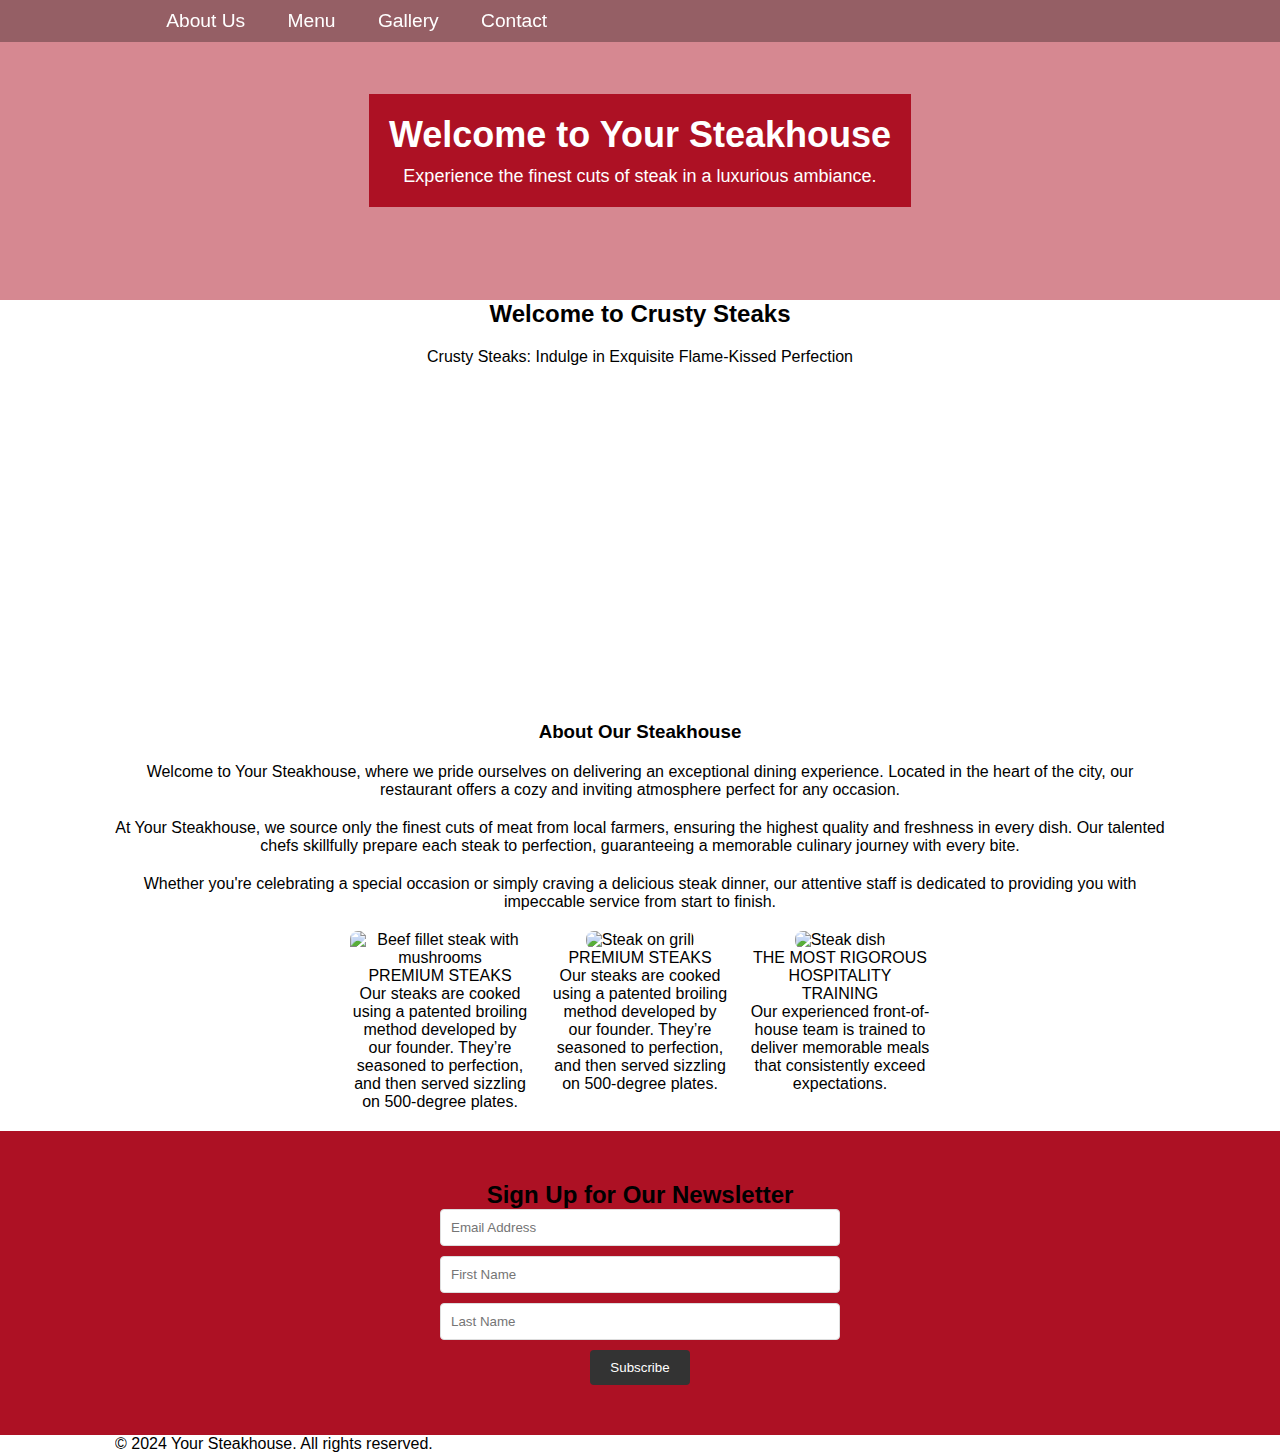
==== index.html @ 056f8d2c "Added all files." ====
<!DOCTYPE html>
<html lang="en">
<head>
    <meta charset="UTF-8">
    <meta name="viewport" content="width=device-width, initial-scale=1.0">
    <title>Your Steakhouse</title>
    <link rel="stylesheet" href="css/styles.css">
</head>
<body>

<header class="navbar">
    <div class="container nav-container">
        <nav>
            <ul class="menu-items">
                <li><a href="#about">About Us</a></li>
                <li><a href="menu.html">Menu</a></li> <!-- Change href to menu.html -->
                <li><a href="#gallery">Gallery</a></li>
                <li><a href="#contact">Contact</a></li>
            </ul>
        </nav>
    </div>
</header>

<section class="header">
    <div class="header-content">
        <h1>Welcome to Your Steakhouse</h1>
        <p>Experience the finest cuts of steak in a luxurious ambiance.</p>
    </div>
</section>

<section id="about" class="about">
    <div class="container">
        <h2>Welcome to Crusty Steaks</h2>
        <p>Crusty Steaks: Indulge in Exquisite Flame-Kissed Perfection</p>
        <iframe width="560" height="315" src="https://www.youtube.com/embed/AmC9SmCBUj4?si=K2hIyTTRD2S5X8ju" title="YouTube video player" frameborder="0" allow="accelerometer; autoplay; clipboard-write; encrypted-media; gyroscope; picture-in-picture; web-share" referrerpolicy="strict-origin-when-cross-origin" allowfullscreen></iframe>
    </div>
</section>

<section id="about" class="about">
    <div class="container">
        <h3>About Our Steakhouse</h3>
        <p>Welcome to Your Steakhouse, where we pride ourselves on delivering an exceptional dining experience. Located in the heart of the city, our restaurant offers a cozy and inviting atmosphere perfect for any occasion.</p>
        <p>At Your Steakhouse, we source only the finest cuts of meat from local farmers, ensuring the highest quality and freshness in every dish. Our talented chefs skillfully prepare each steak to perfection, guaranteeing a memorable culinary journey with every bite.</p>
        <p>Whether you're celebrating a special occasion or simply craving a delicious steak dinner, our attentive staff is dedicated to providing you with impeccable service from start to finish.</p>
        <div class="image-gallery">
            <div class="image-item">
                <img src="https://th.bing.com/th/id/R.cb7b3f1f08a94f69f9661a95a1d45c9b?rik=BMoU10f6FviHog&riu=http%3a%2f%2fupload.wikimedia.org%2fwikipedia%2fcommons%2f2%2f2b%2fBeef_fillet_steak_with_mushrooms.jpg&ehk=%2b3iY18UIjUsmMCSHpZZ0wkP3VZWqhu2qL3%2fm%2fvJmU5Y%3d&risl=1&pid=ImgRaw&r=0" alt="Beef fillet steak with mushrooms">
                <p>PREMIUM STEAKS<br>Our steaks are cooked using a patented broiling method developed by our founder. They’re seasoned to perfection, and then served sizzling on 500-degree plates.</p>
            </div>
            <div class="image-item">
                <img src="https://i.ytimg.com/vi/le82aA35DEg/hqdefault.jpg" alt="Steak on grill">
                <p>PREMIUM STEAKS<br>Our steaks are cooked using a patented broiling method developed by our founder. They’re seasoned to perfection, and then served sizzling on 500-degree plates.</p>
            </div>
            <div class="image-item">
                <img src="https://resizer.otstatic.com/v2/photos/large/24902137.jpg" alt="Steak dish">
                <p>THE MOST RIGOROUS HOSPITALITY TRAINING<br>Our experienced front-of-house team is trained to deliver memorable meals that consistently exceed expectations.</p>
            </div>
        </div>
    </div>
</section>

<section class="signup-section">
    <div class="container">
        <h2>Sign Up for Our Newsletter</h2>
        <form class="signup-form">
            <input type="email" placeholder="Email Address" required>
            <input type="text" placeholder="First Name" required>
            <input type="text" placeholder="Last Name" required>
            <button type="submit">Subscribe</button>
        </form>
    </div>
</section>

<footer>
    <div class="container">
        <p>&copy; 2024 Your Steakhouse. All rights reserved.</p>
    </div>
</footer>

</body>
</html>
---- css/styles.css ----
@import url("https://fonts.googleapis.com/css2?family=Poppins:ital,wght@0,100;0,200;0,300;0,400;0,500;0,600;0,700;0,800;0,900&display=swap");

* {
  margin: 0;
  padding: 0;
  box-sizing: border-box;
}

body {
  font-family: "Poppins", sans-serif;
  margin: 0;
}

.container {
  max-width: 1050px;
  width: 90%;
  margin: auto;
}

.header {
  background-image: url("header-image.jpg"); /* Change to your image URL */
  background-size: cover;
  background-position: center;
  color: #ffffff;
  height: 300px; /* Adjust the height as needed */
  display: flex;
  justify-content: center;
  align-items: center;
  position: relative;
}

.header::before {
  content: "";
  position: absolute;
  top: 0;
  left: 0;
  width: 100%;
  height: 100%;
  background-color: rgba(173, 17, 36, 0.5); /* Add a dark overlay for contrast */
  z-index: 1;
}

.header .header-content {
  text-align: center;
  background-color: #ad1124;
  z-index: 2; /* Ensure content is above the overlay */
  padding: 20px;
}

.header .header-content h1 {
  font-size: 36px;
  margin-bottom: 10px;
}

.header .header-content p {
  font-size: 18px;
  margin-top: 0;
}

.navbar {
  background-color: rgba(0, 0, 0, 0.3); /* Transparent background */
  position: fixed; /* Fix to the top */
  top: 0; /* Align to the top */
  width: 100%;
  z-index: 1000; /* Ensure navbar appears above other content */
  padding: 10px 0; /* Adjust padding for spacing */
}

.nav-container {
  display: flex;
  justify-content: space-between;
  align-items: center;
  padding: 0 20px; /* Adjust padding for spacing */
}

.navbar .menu-items {
  list-style: none;
  display: flex;
}

.navbar .menu-items li {
  margin-left: 20px; /* Add margin between menu items */
}

.navbar .nav-container a {
  text-decoration: none;
  color: #ffffff;
  font-weight: 500;
  font-size: 1.2rem;
  padding: 0.7rem;
}

.navbar .nav-container a:hover {
  font-weight: bolder;
}

@media (max-width: 768px) {
  .nav-container {
    flex-direction: column; /* Stack items vertically on smaller screens */
    align-items: flex-start; /* Align items to the start */
  }

  .navbar .menu-items {
    flex-direction: column; /* Stack menu items vertically */
    margin-top: 10px; /* Add margin for spacing */
  }

  .navbar .menu-items li {
    margin-left: 0; /* Remove left margin on smaller screens */
    margin-bottom: 10px; /* Add bottom margin for spacing */
  }
}

.about {
  text-align: center; /* Center the text */
}

.about h2,
.about h3 {
  margin-bottom: 20px;
}

.about p {
  margin-bottom: 20px;
}

.about iframe {
  display: block;
  margin: 20px auto; /* Center the iframe */
}

.image-gallery {
  display: flex;
  justify-content: center;
  gap: 20px; /* Space between images */
  flex-wrap: wrap;
  margin-top: 20px;
}

.image-item {
  text-align: center; /* Center the text below each image */
  max-width: 180px; /* Set max-width to control the size of the images */
}

.image-gallery img {
  width: 100%;
  height: auto;
  border-radius: 8px; /* Optional: Rounded corners for images */
}

.signup-section {
  background-color: #ad1124;
  padding: 50px 0;
  text-align: center;
}

.signup-form {
  display: flex;
  flex-direction: column;
  align-items: center;
}

.signup-form input {
  width: 80%;
  max-width: 400px;
  padding: 10px;
  margin-bottom: 10px;
  border: 1px solid #ddd;
  border-radius: 4px;
}

.signup-form button {
  padding: 10px 20px;
  background-color: #333;
  color: #fff;
  border: none;
  border-radius: 4px;
  cursor: pointer;
}

.signup-form button:hover {
  background-color: #555;
}

.footer {
  background-color: #0000004d;
  color: #ffffff;
  padding: 20px 0;
  text-align: center;
}

.footer p {
  margin: 0;
}

.menu-header {
  background-color: #f5f5f5;
  padding: 50px 0;
  text-align: center;
}

.menu-header h1 {
  font-size: 36px;
  margin-bottom: 10px;
  color: #ad1124; /* Applied red color from the landing page */
}

.menu-header p {
  font-size: 18px;
  margin-top: 0;
}

.menu-section {
  padding: 50px 0;
  text-align: left; /* Align text to the left */
}

.menu-section h2 {
  font-size: 30px;
  margin-bottom: 20px;
}

.menu-item {
  margin-bottom: 30px;
}

.menu-item h3 {
  font-size: 24px;
  margin-bottom: 5px;
}

.menu-item p {
  font-size: 16px;
  margin-top: 0;
}

/* Modal styles */
.modal {
  display: none; 
  position: fixed; 
  z-index: 1; 
  left: 0;
  top: 0;
  width: 100%; 
  height: 100%; 
  overflow: auto; 
  background-color: rgb(0,0,0); 
  background-color: rgba(0,0,0,0.4); 
}

.modal-content {
  background-color: #fefefe;
  margin: 15% auto; 
  padding: 20px;
  border: 1px solid #888;
  width: 80%;
  max-width: 500px;
  text-align: center;
}

.close {
  color: #aaa;
  float: right;
  font-size: 28px;
  font-weight: bold;
}

.close:hover,
.close:focus {
  color: black;
  text-decoration: none;
  cursor: pointer;
}

/* Additional styles for landing and menu pages */
body, html {
  margin: 0;
  padding: 0;
  font-family: Arial, sans-serif;
}

.container {
  width: 90%;
  margin: auto;
  overflow: hidden;
}

#landing {
  background: url('path/to/landing-image.jpg') no-repeat center center/cover;
  height: 100vh;
  text-align: center;
  color: #fff;
  display: flex;
  justify-content: center;
  align-items: center;
  flex-direction: column;
}

#landing h1 {
  font-size: 3em;
  margin-bottom: 10px;
}

#landing p {
  font-size: 1.5em;
}

.menu-header h1 {
  color: #c00; /* Red color */
  text-align: center;
  padding: 20px 0;
}

.appetizer-list {
  list-style: none;
  padding: 0;
}

.appetizer-list li {
  cursor: pointer;
  color: #c00;
  padding: 5px 0;
}
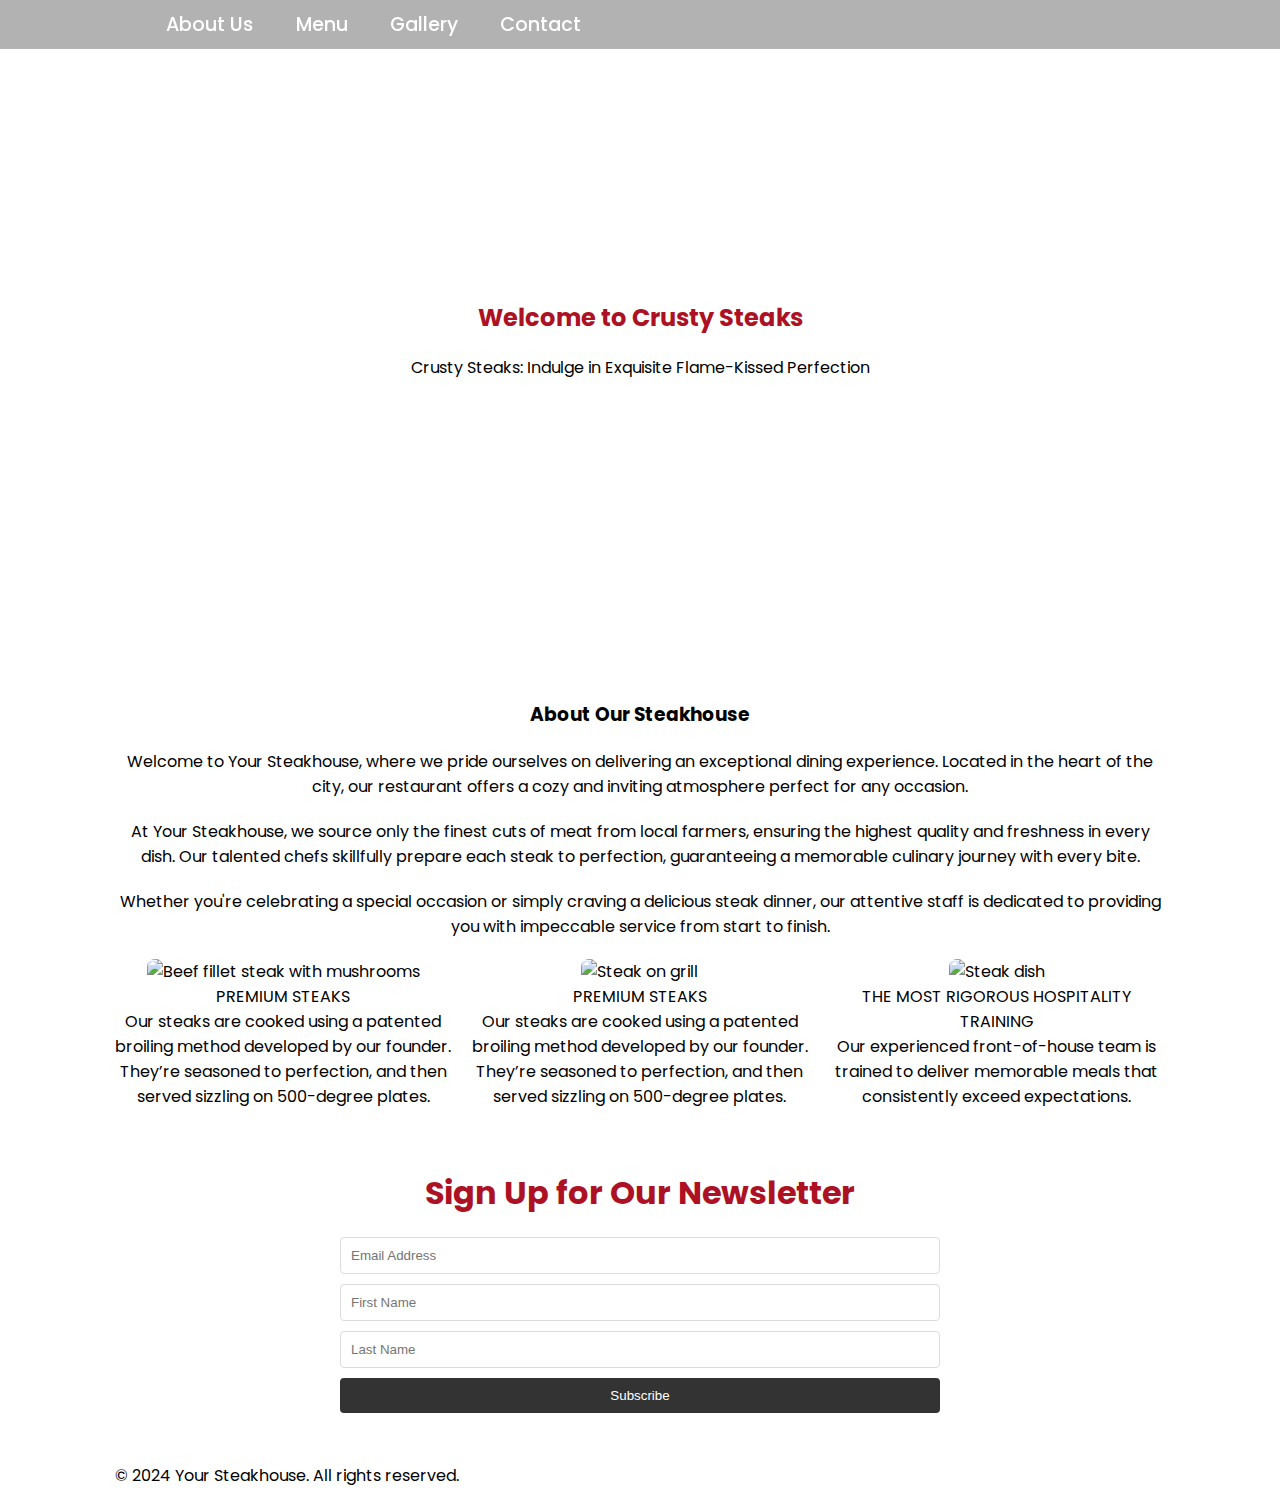
==== commit 6c57804d: "Finaall  changes just repair some details" ====
--- a/index.html
+++ b/index.html
@@ -12,8 +12,8 @@
     <div class="container nav-container">
         <nav>
             <ul class="menu-items">
-                <li><a href="#about">About Us</a></li>
-                <li><a href="menu.html">Menu</a></li> <!-- Change href to menu.html -->
+                <li><a href="about.html">About Us</a></li>
+                <li><a href="menu.html">Menu</a></li>
                 <li><a href="#gallery">Gallery</a></li>
                 <li><a href="#contact">Contact</a></li>
             </ul>
@@ -79,3 +79,4 @@
 
 </body>
 </html>
+
--- a/css/styles.css
+++ b/css/styles.css
@@ -18,15 +18,23 @@
 }
 
 .header {
-  background-image: url("header-image.jpg"); /* Change to your image URL */
+  background-image: url("https://images.pexels.com/photos/1482803/pexels-photo-1482803.jpeg");
   background-size: cover;
   background-position: center;
   color: #ffffff;
-  height: 300px; /* Adjust the height as needed */
+  height: 300px;
   display: flex;
   justify-content: center;
   align-items: center;
   position: relative;
+  opacity: 0;
+  animation: fadeInBackground 3s ease-in-out forwards;
+}
+
+@keyframes fadeInBackground {
+  to {
+    opacity: 1;
+  }
 }
 
 .header::before {
@@ -36,41 +44,40 @@
   left: 0;
   width: 100%;
   height: 100%;
-  background-color: rgba(173, 17, 36, 0.5); /* Add a dark overlay for contrast */
+  background-color: rgba(173, 17, 36, 0.5);
   z-index: 1;
 }
 
 .header .header-content {
   text-align: center;
-  background-color: #ad1124;
-  z-index: 2; /* Ensure content is above the overlay */
+  z-index: 2;
   padding: 20px;
 }
 
 .header .header-content h1 {
-  font-size: 36px;
+  font-size: 2.5rem;
   margin-bottom: 10px;
 }
 
 .header .header-content p {
-  font-size: 18px;
+  font-size: 1.2rem;
   margin-top: 0;
 }
 
 .navbar {
-  background-color: rgba(0, 0, 0, 0.3); /* Transparent background */
-  position: fixed; /* Fix to the top */
-  top: 0; /* Align to the top */
-  width: 100%;
-  z-index: 1000; /* Ensure navbar appears above other content */
-  padding: 10px 0; /* Adjust padding for spacing */
+  background-color: rgba(0, 0, 0, 0.3);
+  position: fixed;
+  top: 0;
+  width: 100%;
+  z-index: 1000;
+  padding: 10px 0;
 }
 
 .nav-container {
   display: flex;
   justify-content: space-between;
   align-items: center;
-  padding: 0 20px; /* Adjust padding for spacing */
+  padding: 0 20px;
 }
 
 .navbar .menu-items {
@@ -79,7 +86,7 @@
 }
 
 .navbar .menu-items li {
-  margin-left: 20px; /* Add margin between menu items */
+  margin-left: 20px;
 }
 
 .navbar .nav-container a {
@@ -96,23 +103,23 @@
 
 @media (max-width: 768px) {
   .nav-container {
-    flex-direction: column; /* Stack items vertically on smaller screens */
-    align-items: flex-start; /* Align items to the start */
+    flex-direction: column;
+    align-items: flex-start;
   }
 
   .navbar .menu-items {
-    flex-direction: column; /* Stack menu items vertically */
-    margin-top: 10px; /* Add margin for spacing */
+    flex-direction: column;
+    margin-top: 10px;
   }
 
   .navbar .menu-items li {
-    margin-left: 0; /* Remove left margin on smaller screens */
-    margin-bottom: 10px; /* Add bottom margin for spacing */
+    margin-left: 0;
+    margin-bottom: 10px;
   }
 }
 
 .about {
-  text-align: center; /* Center the text */
+  text-align: center;
 }
 
 .about h2,
@@ -126,45 +133,102 @@
 
 .about iframe {
   display: block;
-  margin: 20px auto; /* Center the iframe */
+  margin: auto;
+  width: 100%;
+  max-width: 600px;
+  height: 300px;
+}
+
+h2 {
+  color: #ad1124;
 }
 
 .image-gallery {
+  display: grid;
+  grid-template-columns: repeat(3, 1fr);
+  gap: 20px;
+}
+
+.image-gallery img {
+  width: 100%;
+  height: auto;
+  border-radius: 8px;
+  transition: transform 0.3s ease;
+}
+
+.image-gallery img:hover {
+  transform: scale(1.1);
+}
+
+.menu-section {
+  padding: 40px 0;
+}
+
+.menu-section h2 {
+  font-size: 2rem;
+  margin-bottom: 20px;
+  text-align: center;
+}
+
+.menu-item {
+  text-align: center;
+  margin-bottom: 20px;
+}
+
+.menu-item h3 {
+  font-size: 1.5rem;
+  margin-bottom: 10px;
+}
+
+.menu-item p {
+  font-size: 1rem;
+}
+
+.team-section {
+  padding: 40px 0;
+  background-color: #f5f5f5;
+}
+
+.team-section h2 {
+  text-align: center;
+  margin-bottom: 20px;
+  font-size: 2rem;
+}
+
+.team-member {
   display: flex;
-  justify-content: center;
-  gap: 20px; /* Space between images */
-  flex-wrap: wrap;
-  margin-top: 20px;
-}
-
-.image-item {
-  text-align: center; /* Center the text below each image */
-  max-width: 180px; /* Set max-width to control the size of the images */
-}
-
-.image-gallery img {
-  width: 100%;
+  align-items: center;
+  margin-bottom: 20px;
+}
+
+.team-member img {
+  margin-right: 20px;
+  border-radius: 50%;
+  max-width: 150px;
   height: auto;
-  border-radius: 8px; /* Optional: Rounded corners for images */
 }
 
 .signup-section {
-  background-color: #ad1124;
-  padding: 50px 0;
-  text-align: center;
+  padding: 40px 0;
+}
+
+.signup-section h2 {
+  text-align: center;
+  margin-bottom: 20px;
+  font-size: 2rem;
 }
 
 .signup-form {
-  display: flex;
-  flex-direction: column;
-  align-items: center;
-}
-
-.signup-form input {
-  width: 80%;
-  max-width: 400px;
+  max-width: 600px;
+  margin: 0 auto;
+  text-align: center;
+}
+
+.signup-form input,
+.signup-form button {
   padding: 10px;
   margin-bottom: 10px;
+  width: 100%;
   border: 1px solid #ddd;
   border-radius: 4px;
 }
@@ -202,7 +266,7 @@
 .menu-header h1 {
   font-size: 36px;
   margin-bottom: 10px;
-  color: #ad1124; /* Applied red color from the landing page */
+  color: #ad1124;
 }
 
 .menu-header p {
@@ -212,7 +276,6 @@
 
 .menu-section {
   padding: 50px 0;
-  text-align: left; /* Align text to the left */
 }
 
 .menu-section h2 {
@@ -234,28 +297,41 @@
   margin-top: 0;
 }
 
-/* Modal styles */
+.divider {
+  height: 2px;
+  background-color: #ad1124;
+  margin: 50px 0;
+}
+
 .modal {
-  display: none; 
-  position: fixed; 
-  z-index: 1; 
+  display: none;
+  position: fixed;
+  z-index: 1000;
   left: 0;
   top: 0;
-  width: 100%; 
-  height: 100%; 
-  overflow: auto; 
-  background-color: rgb(0,0,0); 
-  background-color: rgba(0,0,0,0.4); 
+  width: 100%;
+  height: 100%;
+  overflow: auto;
+  background-color: rgba(0, 0, 0, 0.8);
 }
 
 .modal-content {
-  background-color: #fefefe;
-  margin: 15% auto; 
+  background-color: #ad1124;
+  color: #fff;
+  margin: 10% auto;
   padding: 20px;
   border: 1px solid #888;
   width: 80%;
-  max-width: 500px;
-  text-align: center;
+  max-width: 600px;
+  text-align: center;
+  border-radius: 8px;
+}
+
+.modal-content img {
+  width: 100%;
+  height: auto;
+  max-height: 400px;
+  border-radius: 8px;
 }
 
 .close {
@@ -267,57 +343,160 @@
 
 .close:hover,
 .close:focus {
-  color: black;
+  color: white;
   text-decoration: none;
   cursor: pointer;
 }
 
-/* Additional styles for landing and menu pages */
-body, html {
-  margin: 0;
-  padding: 0;
-  font-family: Arial, sans-serif;
-}
-
-.container {
-  width: 90%;
-  margin: auto;
-  overflow: hidden;
-}
-
-#landing {
-  background: url('path/to/landing-image.jpg') no-repeat center center/cover;
-  height: 100vh;
-  text-align: center;
-  color: #fff;
+.order-button {
+  display: block;
+  width: 100px;
+  margin: 20px auto 0;
+  padding: 10px 20px;
+  background-color: #d9534f;
+  color: white;
+  text-align: center;
+  border: none;
+  border-radius: 5px;
+  cursor: pointer;
+  font-size: 16px;
+  position: relative;
+}
+
+.order-button:hover {
+  background-color: #c9302c;
+}
+
+.text-button-container {
   display: flex;
+  align-items: center;
+  gap: 10px;
+}
+
+.text-button-container span {
+  font-size: 1.2rem;
+}
+
+.about-section {
+  padding: 40px 0;
+}
+
+.about-section h1 {
+  text-align: center;
+  margin-bottom: 20px;
+  color: #ad1124;
+}
+
+.about-section h2 {
+  text-align: center;
+  margin-bottom: 20px;
+  color: #ad1124;
+}
+
+.about-section p {
+  text-align: center;
+  margin-bottom: 20px;
+  line-height: 1.6;
+}
+
+.reviews-table {
+  width: 100%;
+  border-collapse: collapse;
+  margin: 40px 0;
+}
+
+.reviews-table th,
+.reviews-table td {
+  border: 1px solid #ddd;
+  padding: 12px;
+}
+
+.reviews-table th {
+  background-color: #ad1124;
+  color: white;
+  font-weight: bold;
+}
+
+.reviews-table td {
+  background-color: #f9f9f9;
+  color: #333;
+  text-align: center;
+}
+
+@media (max-width: 768px) {
+  .team-member {
+    flex-direction: column;
+    align-items: center;
+    text-align: center;
+  }
+
+  .team-member img {
+    margin-bottom: 10px;
+  }
+}
+
+.gallery-section {
+  padding: 40px 0;
+  text-align: center;
+}
+
+.gallery-section h1 {
+  margin-bottom: 20px;
+  color: #ad1124;
+}
+
+.gallery-section p {
+  margin-bottom: 20px;
+}
+
+.gallery {
+  display: grid;
+  grid-template-columns: repeat(3, 1fr);
+  gap: 20px;
+}
+
+.gallery img {
+  width: 100%;
+  height: auto;
+  border-radius: 8px;
+  transition: transform 0.3s ease;
+}
+
+.gallery img:hover {
+  transform: scale(1.1);
+}
+
+.lightbox {
+  display: none;
+  position: fixed;
+  top: 0;
+  left: 0;
+  width: 100%;
+  height: 100%;
+  background: rgba(0, 0, 0, 0.8);
   justify-content: center;
   align-items: center;
-  flex-direction: column;
-}
-
-#landing h1 {
-  font-size: 3em;
-  margin-bottom: 10px;
-}
-
-#landing p {
-  font-size: 1.5em;
-}
-
-.menu-header h1 {
-  color: #c00; /* Red color */
-  text-align: center;
-  padding: 20px 0;
-}
-
-.appetizer-list {
-  list-style: none;
-  padding: 0;
-}
-
-.appetizer-list li {
-  cursor: pointer;
-  color: #c00;
-  padding: 5px 0;
-}
+}
+
+.lightbox img {
+  max-width: 80%;
+  max-height: 80%;
+  border-radius: 8px;
+}
+
+.lightbox:target {
+  display: flex;
+}
+
+@media (max-width: 768px) {
+  .gallery {
+    grid-template-columns: repeat(2, 1fr);
+  }
+}
+
+@media (max-width: 480px) {
+  .gallery {
+    grid-template-columns: 1fr;
+  }
+}
+
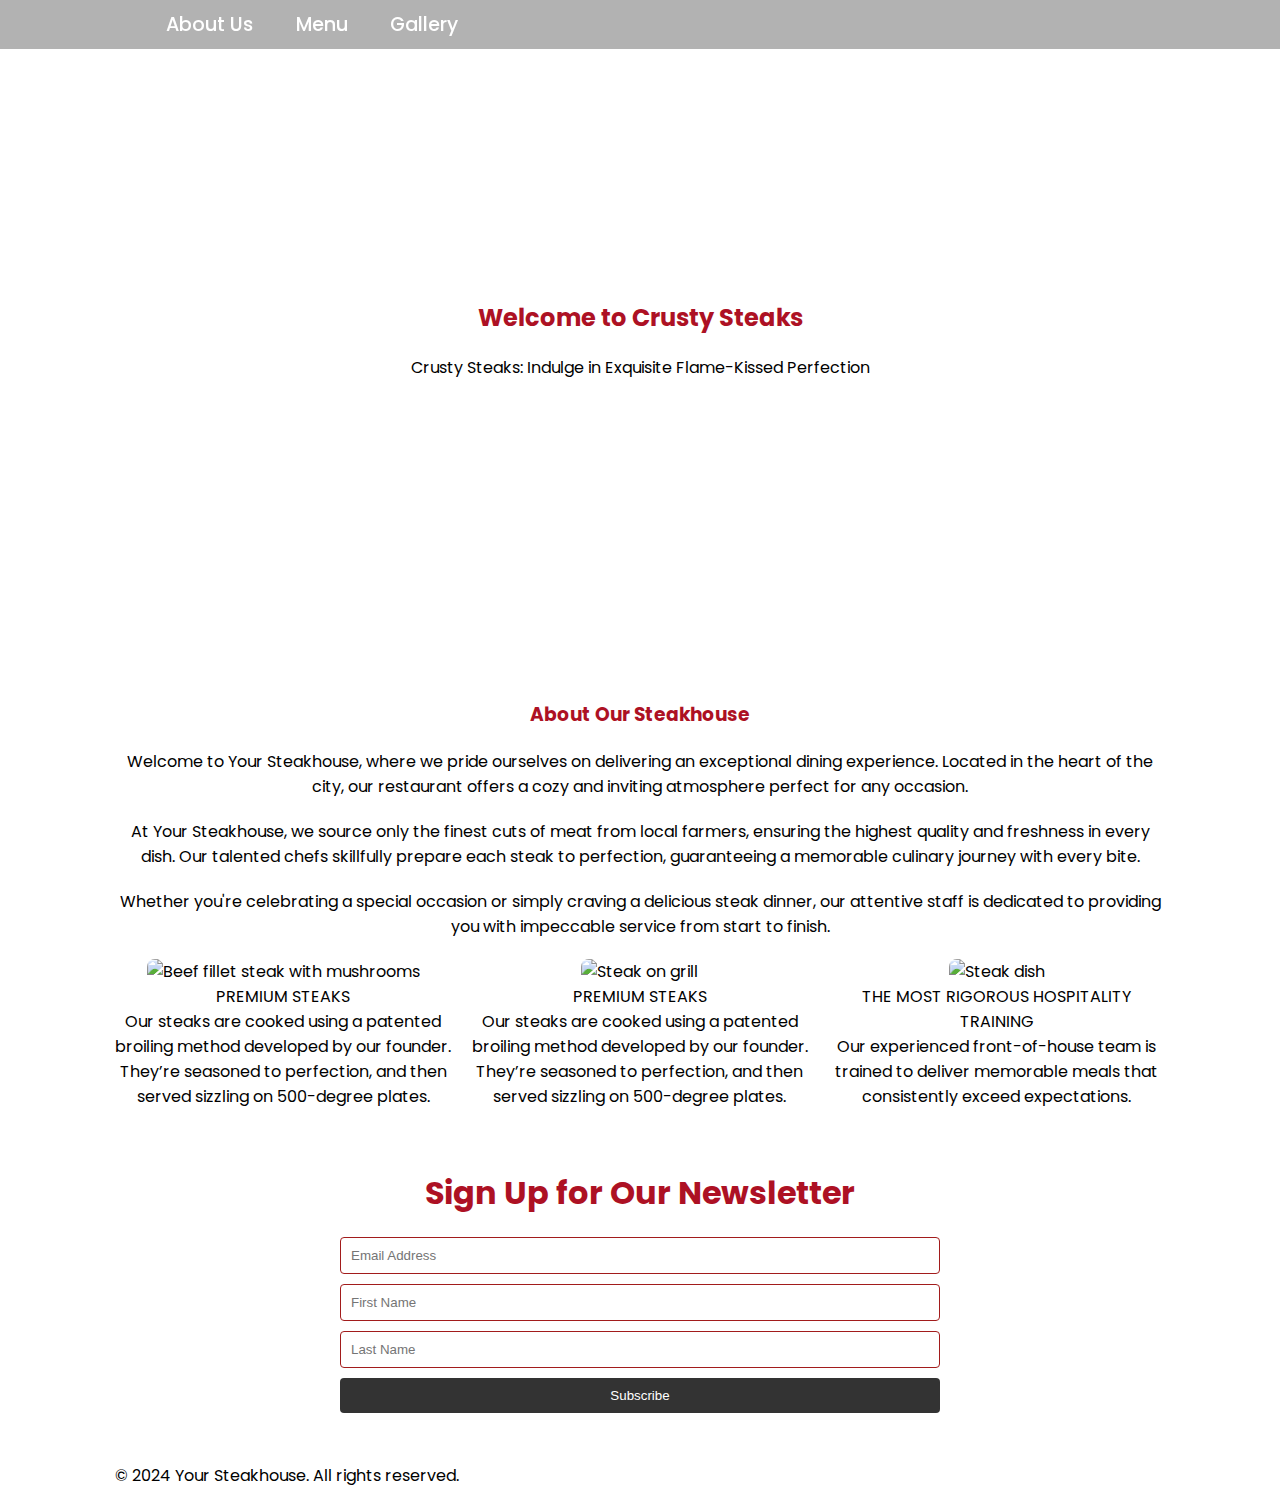
==== commit feb9b134: "Fixing some elements and content" ====
--- a/index.html
+++ b/index.html
@@ -5,6 +5,7 @@
     <meta name="viewport" content="width=device-width, initial-scale=1.0">
     <title>Your Steakhouse</title>
     <link rel="stylesheet" href="css/styles.css">
+    <link rel="icon" type="image/png" href="obrazky/favicon.png">
 </head>
 <body>
 
@@ -12,10 +13,10 @@
     <div class="container nav-container">
         <nav>
             <ul class="menu-items">
-                <li><a href="about.html">About Us</a></li>
+                <li><a href="aboutus.html">About Us</a></li>
                 <li><a href="menu.html">Menu</a></li>
-                <li><a href="#gallery">Gallery</a></li>
-                <li><a href="#contact">Contact</a></li>
+                <li><a href="gallery.html">Gallery</a></li>
+                
             </ul>
         </nav>
     </div>
@@ -79,4 +80,3 @@
 
 </body>
 </html>
-
--- a/css/styles.css
+++ b/css/styles.css
@@ -1,502 +1,562 @@
 @import url("https://fonts.googleapis.com/css2?family=Poppins:ital,wght@0,100;0,200;0,300;0,400;0,500;0,600;0,700;0,800;0,900&display=swap");
 
 * {
-  margin: 0;
-  padding: 0;
-  box-sizing: border-box;
+    margin: 0;
+    padding: 0;
+    box-sizing: border-box;
 }
 
 body {
-  font-family: "Poppins", sans-serif;
-  margin: 0;
+    font-family: "Poppins", sans-serif;
+    margin: 0;
 }
 
 .container {
-  max-width: 1050px;
-  width: 90%;
-  margin: auto;
+    max-width: 1050px;
+    width: 90%;
+    margin: auto;
 }
 
 .header {
-  background-image: url("https://images.pexels.com/photos/1482803/pexels-photo-1482803.jpeg");
-  background-size: cover;
-  background-position: center;
-  color: #ffffff;
-  height: 300px;
-  display: flex;
-  justify-content: center;
-  align-items: center;
-  position: relative;
-  opacity: 0;
-  animation: fadeInBackground 3s ease-in-out forwards;
+    background-image: url("https://images.pexels.com/photos/1482803/pexels-photo-1482803.jpeg");
+    background-size: cover;
+    background-position: center;
+    color: #ffffff;
+    height: 300px;
+    width: 100%;
+    display: flex;
+    justify-content: center;
+    align-items: center;
+    position: relative;
+    opacity: 0;
+    animation: fadeInBackground 3s ease-in-out forwards;
 }
 
 @keyframes fadeInBackground {
-  to {
-    opacity: 1;
-  }
+    to {
+        opacity: 1;
+    }
 }
 
 .header::before {
-  content: "";
-  position: absolute;
-  top: 0;
-  left: 0;
-  width: 100%;
-  height: 100%;
-  background-color: rgba(173, 17, 36, 0.5);
-  z-index: 1;
+    content: "";
+    position: absolute;
+    top: 0;
+    left: 0;
+    width: 100%;
+    height: 100%;
+    z-index: 1;
 }
 
 .header .header-content {
-  text-align: center;
-  z-index: 2;
-  padding: 20px;
+    text-align: center;
+    z-index: 2;
+    padding: 20px;
 }
 
 .header .header-content h1 {
-  font-size: 2.5rem;
-  margin-bottom: 10px;
+    font-size: 2.5rem;
+    margin-bottom: 10px;
 }
 
 .header .header-content p {
-  font-size: 1.2rem;
-  margin-top: 0;
+    font-size: 1.2rem;
+    margin-top: 0;
 }
 
 .navbar {
-  background-color: rgba(0, 0, 0, 0.3);
-  position: fixed;
-  top: 0;
-  width: 100%;
-  z-index: 1000;
-  padding: 10px 0;
+    background-color: rgba(0, 0, 0, 0.3);
+    position: fixed;
+    top: 0;
+    width: 100%;
+    z-index: 1000;
+    padding: 10px 0;
 }
 
 .nav-container {
-  display: flex;
-  justify-content: space-between;
-  align-items: center;
-  padding: 0 20px;
+    display: flex;
+    justify-content: space-between;
+    align-items: center;
+    padding: 0 20px;
 }
 
 .navbar .menu-items {
-  list-style: none;
-  display: flex;
+    list-style: none;
+    display: flex;
 }
 
 .navbar .menu-items li {
-  margin-left: 20px;
+    margin-left: 20px;
 }
 
 .navbar .nav-container a {
-  text-decoration: none;
-  color: #ffffff;
-  font-weight: 500;
-  font-size: 1.2rem;
-  padding: 0.7rem;
+    text-decoration: none;
+    color: #ffffff;
+    font-weight: 500;
+    font-size: 1.2rem;
+    padding: 0.7rem;
 }
 
 .navbar .nav-container a:hover {
-  font-weight: bolder;
+    font-weight: bolder;
 }
 
 @media (max-width: 768px) {
-  .nav-container {
-    flex-direction: column;
-    align-items: flex-start;
-  }
-
-  .navbar .menu-items {
-    flex-direction: column;
-    margin-top: 10px;
-  }
-
-  .navbar .menu-items li {
-    margin-left: 0;
-    margin-bottom: 10px;
-  }
+    .nav-container {
+        flex-direction: column;
+        align-items: center;
+        text-align: center;
+    }
+
+    .navbar .menu-items {
+        flex-direction: column;
+        margin-top: 10px;
+    }
+
+    .navbar .menu-items li {
+        margin-left: 0;
+        margin-bottom: 10px;
+    }
 }
 
 .about {
-  text-align: center;
+    text-align: center;
 }
 
 .about h2,
 .about h3 {
-  margin-bottom: 20px;
+    margin-bottom: 20px;
+    color: #ad1124;
 }
 
 .about p {
-  margin-bottom: 20px;
+    margin-bottom: 20px;
 }
 
 .about iframe {
-  display: block;
-  margin: auto;
-  width: 100%;
-  max-width: 600px;
-  height: 300px;
+    display: block;
+    margin: auto;
+    width: 100%;
+    max-width: 600px;
+    height: 300px;
 }
 
 h2 {
-  color: #ad1124;
+    color: #ad1124;
 }
 
 .image-gallery {
-  display: grid;
-  grid-template-columns: repeat(3, 1fr);
-  gap: 20px;
+    display: grid;
+    grid-template-columns: repeat(3, 1fr);
+    gap: 20px;
 }
 
 .image-gallery img {
-  width: 100%;
-  height: auto;
-  border-radius: 8px;
-  transition: transform 0.3s ease;
+    width: 100%;
+    height: auto;
+    border-radius: 8px;
+    transition: transform 0.3s ease;
 }
 
 .image-gallery img:hover {
-  transform: scale(1.1);
+    transform: scale(1.1);
 }
 
 .menu-section {
-  padding: 40px 0;
+    padding: 40px 0;
 }
 
 .menu-section h2 {
-  font-size: 2rem;
-  margin-bottom: 20px;
-  text-align: center;
+    font-size: 2rem;
+    margin-bottom: 20px;
+    text-align: center;
 }
 
 .menu-item {
-  text-align: center;
-  margin-bottom: 20px;
+    text-align: center;
+    margin-bottom: 20px;
 }
 
 .menu-item h3 {
-  font-size: 1.5rem;
-  margin-bottom: 10px;
+    font-size: 1.5rem;
+    margin-bottom: 10px;
 }
 
 .menu-item p {
-  font-size: 1rem;
+    font-size: 1rem;
 }
 
 .team-section {
-  padding: 40px 0;
-  background-color: #f5f5f5;
+    padding: 40px 0;
+    background-color: #f5f5f5;
 }
 
 .team-section h2 {
-  text-align: center;
-  margin-bottom: 20px;
-  font-size: 2rem;
+    text-align: center;
+    margin-bottom: 20px;
+    font-size: 2rem;
 }
 
 .team-member {
-  display: flex;
-  align-items: center;
-  margin-bottom: 20px;
+    display: flex;
+    align-items: center;
+    margin-bottom: 20px;
 }
 
 .team-member img {
-  margin-right: 20px;
-  border-radius: 50%;
-  max-width: 150px;
-  height: auto;
+    margin-right: 20px;
+    border-radius: 50%;
+    max-width: 150px;
+    height: auto;
 }
 
 .signup-section {
-  padding: 40px 0;
+    padding: 40px 0;
 }
 
 .signup-section h2 {
-  text-align: center;
-  margin-bottom: 20px;
-  font-size: 2rem;
+    text-align: center;
+    margin-bottom: 20px;
+    font-size: 2rem;
 }
 
 .signup-form {
-  max-width: 600px;
-  margin: 0 auto;
-  text-align: center;
+    max-width: 600px;
+    margin: 0 auto;
+    text-align: center;
 }
 
 .signup-form input,
 .signup-form button {
-  padding: 10px;
-  margin-bottom: 10px;
-  width: 100%;
-  border: 1px solid #ddd;
-  border-radius: 4px;
+    padding: 10px;
+    margin-bottom: 10px;
+    width: 100%;
+    border: 1px solid #a21c1c;
+    border-radius: 4px;
 }
 
 .signup-form button {
-  padding: 10px 20px;
-  background-color: #333;
-  color: #fff;
-  border: none;
-  border-radius: 4px;
-  cursor: pointer;
+    padding: 10px 20px;
+    background-color: #333;
+    color: #fff;
+    border: none;
+    border-radius: 4px;
+    cursor: pointer;
 }
 
 .signup-form button:hover {
-  background-color: #555;
+    background-color: #555;
 }
 
 .footer {
-  background-color: #0000004d;
-  color: #ffffff;
-  padding: 20px 0;
-  text-align: center;
+    background-color: #0000004d;
+    color: #ffffff;
+    padding: 20px 0;
+    text-align: center;
 }
 
 .footer p {
-  margin: 0;
+    margin: 0;
 }
 
 .menu-header {
-  background-color: #f5f5f5;
-  padding: 50px 0;
-  text-align: center;
+    background-color: #f5f5f5;
+    padding: 50px 0;
+    text-align: center;
 }
 
 .menu-header h1 {
-  font-size: 36px;
-  margin-bottom: 10px;
-  color: #ad1124;
+    font-size: 36px;
+    margin-bottom: 10px;
+    color: #ad1124;
 }
 
 .menu-header p {
-  font-size: 18px;
-  margin-top: 0;
+    font-size: 18px;
+    margin-top: 0;
 }
 
 .menu-section {
-  padding: 50px 0;
+    padding: 50px 0;
 }
 
 .menu-section h2 {
-  font-size: 30px;
-  margin-bottom: 20px;
+    font-size: 30px;
+    margin-bottom: 20px;
 }
 
 .menu-item {
-  margin-bottom: 30px;
+    margin-bottom: 30px;
 }
 
 .menu-item h3 {
-  font-size: 24px;
-  margin-bottom: 5px;
+    font-size: 24px;
+    margin-bottom: 5px;
 }
 
 .menu-item p {
-  font-size: 16px;
-  margin-top: 0;
+    font-size: 16px;
+    margin-top: 0;
 }
 
 .divider {
-  height: 2px;
-  background-color: #ad1124;
-  margin: 50px 0;
+    height: 2px;
+    background-color: #ad1124;
+    margin: 50px 0;
 }
 
 .modal {
-  display: none;
-  position: fixed;
-  z-index: 1000;
-  left: 0;
-  top: 0;
-  width: 100%;
-  height: 100%;
-  overflow: auto;
-  background-color: rgba(0, 0, 0, 0.8);
+    display: none;
+    position: fixed;
+    z-index: 1000;
+    left: 0;
+    top: 0;
+    width: 100%;
+    height: 100%;
+    overflow: auto;
+    background-color: rgba(0, 0, 0, 0.8);
 }
 
 .modal-content {
-  background-color: #ad1124;
-  color: #fff;
-  margin: 10% auto;
-  padding: 20px;
-  border: 1px solid #888;
-  width: 80%;
-  max-width: 600px;
-  text-align: center;
-  border-radius: 8px;
+    background-color: #ad1124;
+    color: #fff;
+    margin: 10% auto;
+    padding: 20px;
+    border: 1px solid #888;
+    width: 80%;
+    max-width: 600px;
+    text-align: center;
+    border-radius: 8px;
 }
 
 .modal-content img {
-  width: 100%;
-  height: auto;
-  max-height: 400px;
-  border-radius: 8px;
-}
-
-.close {
-  color: #aaa;
-  float: right;
-  font-size: 28px;
-  font-weight: bold;
-}
-
-.close:hover,
-.close:focus {
-  color: white;
-  text-decoration: none;
-  cursor: pointer;
+    width: 100%;
+    height: auto;
+    max-height: 400px;
+    border-radius: 8px;
+}
+
+.close-button {
+    color: #aaa;
+    float: right;
+    font-size: 28px;
+    font-weight: bold;
+}
+
+.close-button:hover,
+.close-button:focus {
+    color: white;
+    text-decoration: none;
+    cursor: pointer;
 }
 
 .order-button {
-  display: block;
-  width: 100px;
-  margin: 20px auto 0;
-  padding: 10px 20px;
-  background-color: #d9534f;
-  color: white;
-  text-align: center;
-  border: none;
-  border-radius: 5px;
-  cursor: pointer;
-  font-size: 16px;
-  position: relative;
+    display: block;
+    width: 100px;
+    margin: 20px auto 0;
+    padding: 10px 20px;
+    background-color: #d9534f;
+    color: white;
+    text-align: center;
+    border: none;
+    border-radius: 5px;
+    cursor: pointer;
+    font-size: 16px;
+    position: relative;
 }
 
 .order-button:hover {
-  background-color: #c9302c;
+    background-color: #c9302c;
 }
 
 .text-button-container {
-  display: flex;
-  align-items: center;
-  gap: 10px;
+    display: flex;
+    align-items: center;
+    gap: 10px;
 }
 
 .text-button-container span {
-  font-size: 1.2rem;
+    font-size: 1.2rem;
 }
 
 .about-section {
-  padding: 40px 0;
+    padding: 40px 0;
 }
 
 .about-section h1 {
-  text-align: center;
-  margin-bottom: 20px;
-  color: #ad1124;
+    text-align: center;
+    margin-bottom: 20px;
+    color: #ad1124;
 }
 
 .about-section h2 {
-  text-align: center;
-  margin-bottom: 20px;
-  color: #ad1124;
+    text-align: center;
+    margin-bottom: 20px;
+    color: #ad1124;
 }
 
 .about-section p {
-  text-align: center;
-  margin-bottom: 20px;
-  line-height: 1.6;
+    text-align: center;
+    margin-bottom: 20px;
+    line-height: 1.6;
 }
 
 .reviews-table {
-  width: 100%;
-  border-collapse: collapse;
-  margin: 40px 0;
+    width: 100%;
+    border-collapse: collapse;
+    margin: 40px 0;
 }
 
 .reviews-table th,
 .reviews-table td {
-  border: 1px solid #ddd;
-  padding: 12px;
+    border: 1px solid #ddd;
+    padding: 12px;
 }
 
 .reviews-table th {
-  background-color: #ad1124;
-  color: white;
-  font-weight: bold;
+    background-color: #ad1124;
+    color: white;
+    font-weight: bold;
 }
 
 .reviews-table td {
-  background-color: #f9f9f9;
-  color: #333;
-  text-align: center;
+    background-color: #f9f9f9;
+    color: #333;
+    text-align: center;
 }
 
 @media (max-width: 768px) {
-  .team-member {
-    flex-direction: column;
+    .team-member {
+        flex-direction: column;
+        align-items: center;
+        text-align: center;
+    }
+
+    .team-member img {
+        margin-bottom: 10px;
+    }
+}
+
+.gallery-section {
+    padding: 40px 0;
+    text-align: center;
+}
+
+.gallery-section h1 {
+    margin-bottom: 20px;
+    color: #ad1124;
+}
+
+.gallery-section p {
+    margin-bottom: 20px;
+}
+
+.gallery {
+    display: grid;
+    grid-template-columns: repeat(3, 1fr);
+    gap: 20px;
+}
+
+.gallery img {
+    width: 100%;
+    height: auto;
+    border-radius: 8px;
+    transition: transform 0.3s ease;
+}
+
+.gallery img:hover {
+    transform: scale(1.1);
+}
+
+.lightbox {
+    display: none;
+    position: fixed;
+    top: 0;
+    left: 0;
+    width: 100%;
+    height: 100%;
+    background: rgba(0, 0, 0, 0.8);
+    justify-content: center;
     align-items: center;
-    text-align: center;
-  }
-
-  .team-member img {
-    margin-bottom: 10px;
-  }
-}
-
-.gallery-section {
-  padding: 40px 0;
-  text-align: center;
-}
-
-.gallery-section h1 {
-  margin-bottom: 20px;
-  color: #ad1124;
-}
-
-.gallery-section p {
-  margin-bottom: 20px;
-}
-
-.gallery {
-  display: grid;
-  grid-template-columns: repeat(3, 1fr);
-  gap: 20px;
-}
-
-.gallery img {
-  width: 100%;
-  height: auto;
-  border-radius: 8px;
-  transition: transform 0.3s ease;
-}
-
-.gallery img:hover {
-  transform: scale(1.1);
+}
+
+.lightbox img {
+    max-width: 80%;
+    max-height: 80%;
+    border-radius: 10px;
+}
+
+.lightbox:target {
+    display: flex;
+}
+
+.close-lightbox {
+    position: absolute;
+    top: 20px;
+    right: 20px;
+    font-size: 30px;
+    color: #fff;
+    cursor: pointer;
+}
+
+@media (max-width: 768px) {
+    .gallery {
+        grid-template-columns: repeat(2, 1fr);
+    }
+}
+
+@media (max-width: 480px) {
+    .gallery {
+        grid-template-columns: 1fr;
+    }
+}
+
+.grid-container {
+    display: grid;
+    grid-template-columns: repeat(auto-fit, minmax(150px, 1fr));
+    gap: 16px;
+    padding: 20px;
+}
+
+.grid-container img {
+    width: 100%;
+    height: auto;
+    cursor: pointer;
+    transition: transform 0.3s ease;
+}
+
+.grid-container img:hover {
+    transform: scale(1.05);
 }
 
 .lightbox {
-  display: none;
-  position: fixed;
-  top: 0;
-  left: 0;
-  width: 100%;
-  height: 100%;
-  background: rgba(0, 0, 0, 0.8);
-  justify-content: center;
-  align-items: center;
+    display: none;
+    position: fixed;
+    top: 0;
+    left: 0;
+    width: 100%;
+    height: 100%;
+    background-color: rgba(0, 0, 0, 0.8);
+    justify-content: center;
+    align-items: center;
 }
 
 .lightbox img {
-  max-width: 80%;
-  max-height: 80%;
-  border-radius: 8px;
+    max-width: 80%;
+    max-height: 80%;
+    border-radius: 10px;
 }
 
 .lightbox:target {
-  display: flex;
-}
-
-@media (max-width: 768px) {
-  .gallery {
-    grid-template-columns: repeat(2, 1fr);
-  }
-}
-
-@media (max-width: 480px) {
-  .gallery {
-    grid-template-columns: 1fr;
-  }
-}
-
+    display: flex;
+}
+
+.close-lightbox {
+    position: absolute;
+    top: 20px;
+    right: 20px;
+    font-size: 30px;
+    color: #fff;
+    cursor: pointer;
+}
+
